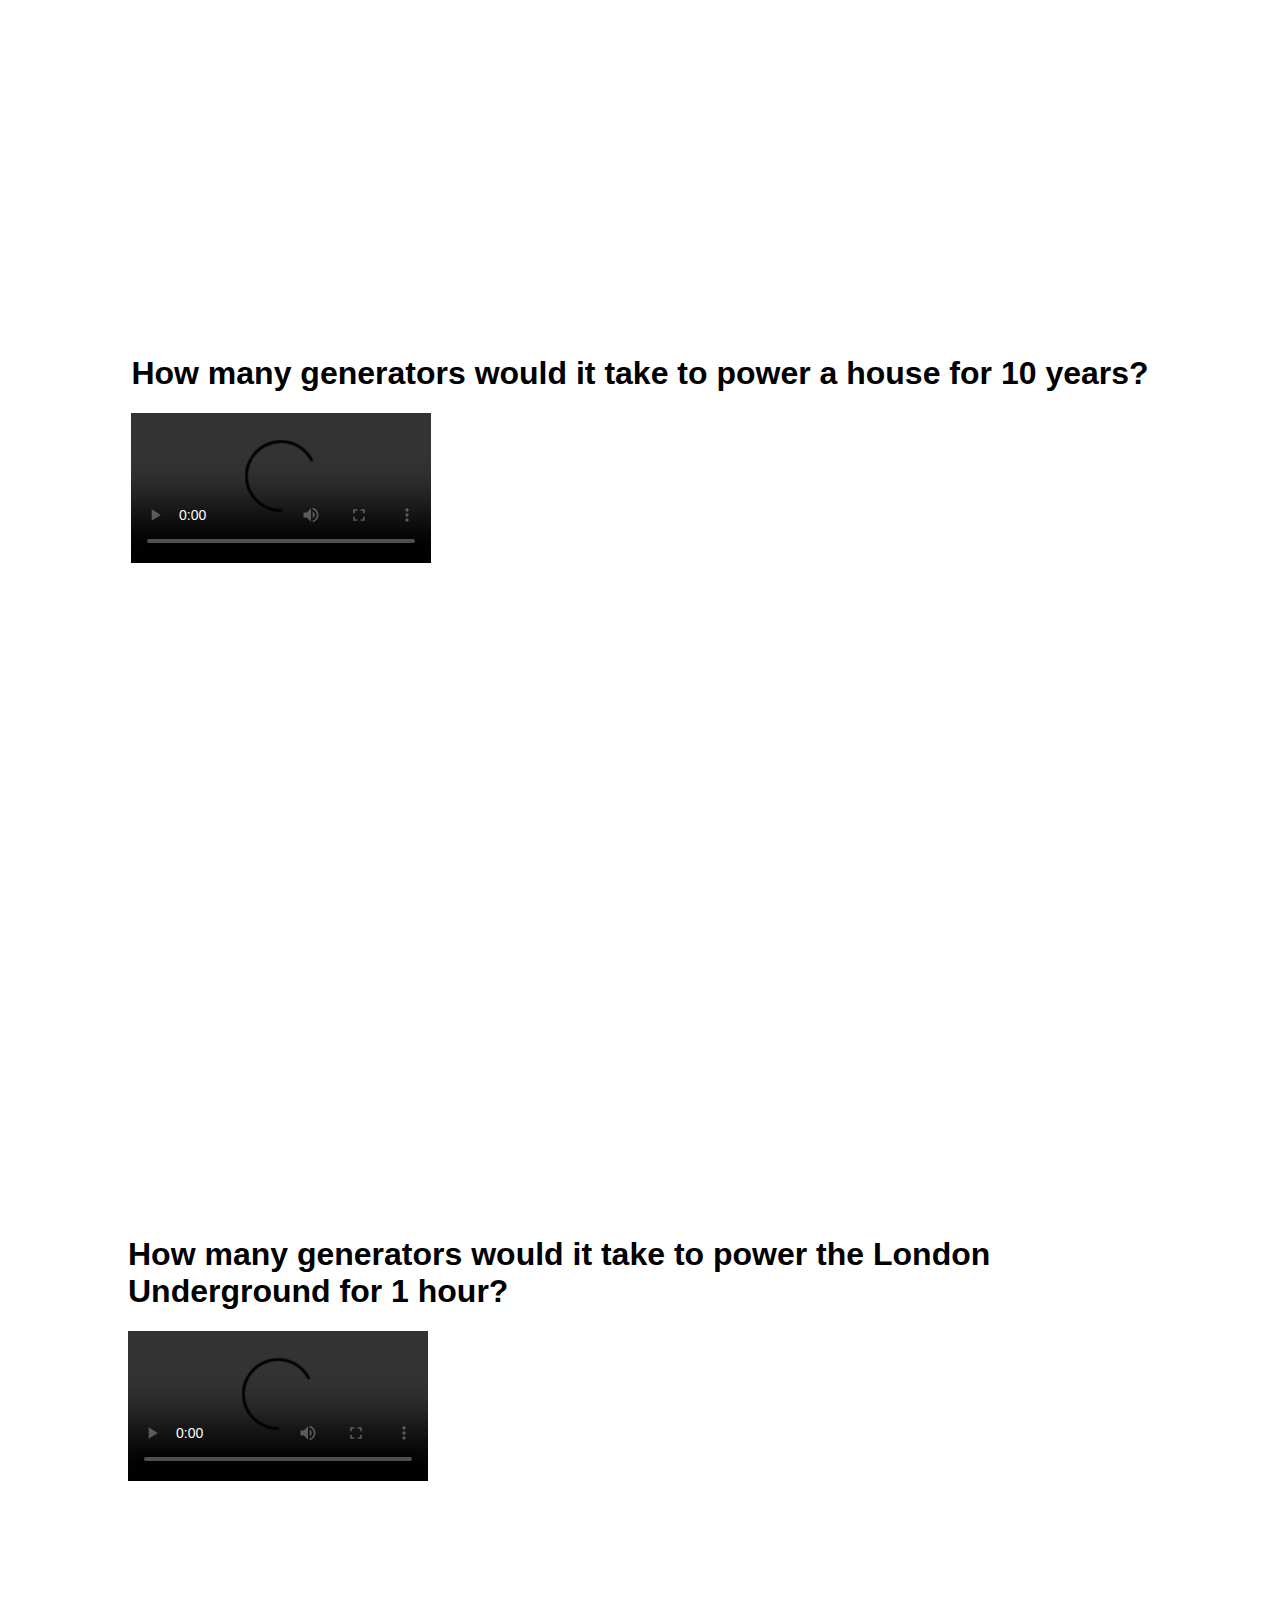
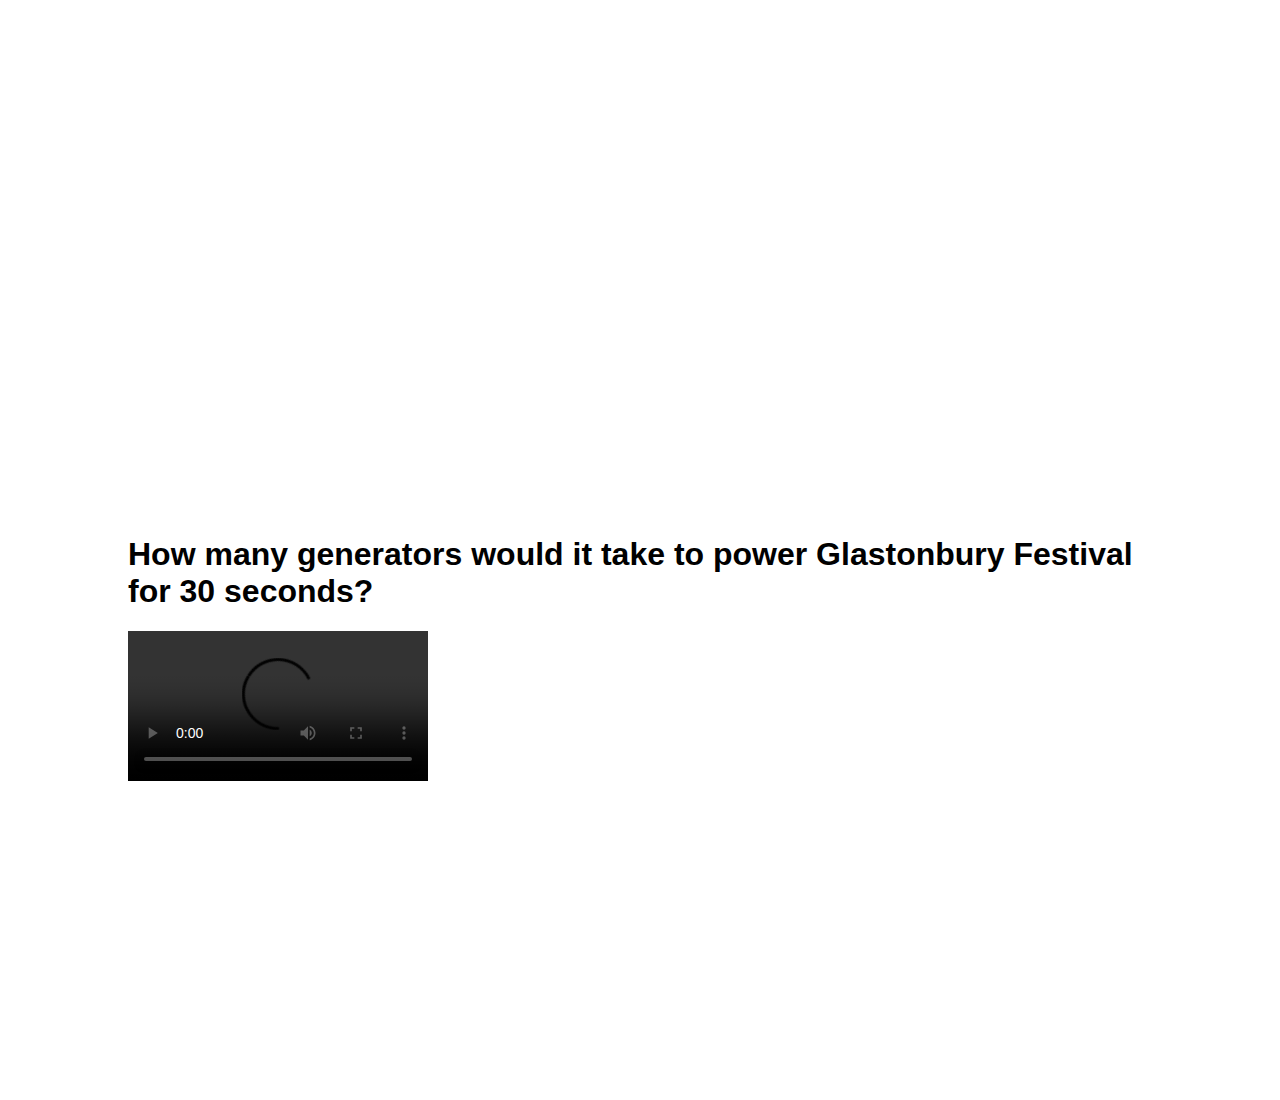
==== week2/index.html @ db29c0a7 "Added week 2" ====
<!DOCTYPE html>
<html lang="en">
<head>
    <meta charset="UTF-8">
    <meta name="viewport" content="width=device-width, initial-scale=1.0">
    <title>I&S - Week 2</title>
    <link rel="stylesheet" href="css/style.css">
</head>
<body>
    <div class="container">
        <div class="holder">
            <h1>How many generators would it take to power a house for 10 years?</h1>
            <video src="videos/csmPhysicsHouse10y.mp4" controls></video>
        </div>
    </div>

    <div class="container">
        <div class="holder">
            <h1>How many generators would it take to power the London Underground for 1 hour?</h1>
            <video src="videos/csmPhysicsTFL1h.mp4" controls></video>
        </div>
    </div>

    <div class="container">
        <div class="holder">
            <h1>How many generators would it take to power Glastonbury Festival for 30 seconds?</h1>
            <video src="videos/csmPhysicsGlaston30s.mp4" controls></video>
        </div>
    </div>

</body>
</html>
---- week2/css/style.css ----
body {
    padding: 0;
    margin: 0;
    font-family: Arial, Helvetica, sans-serif;
}

.container {
    width: 100vw;
    height: 100vh;
    display: flex;
    justify-content: center;
    align-items: center;
}

.holder {
    max-width: 80vw;
    max-height: 80vh;
    width: auto;
    height: auto;
}

video {
    max-width: 70vw;
    max-height: 70vh;
}
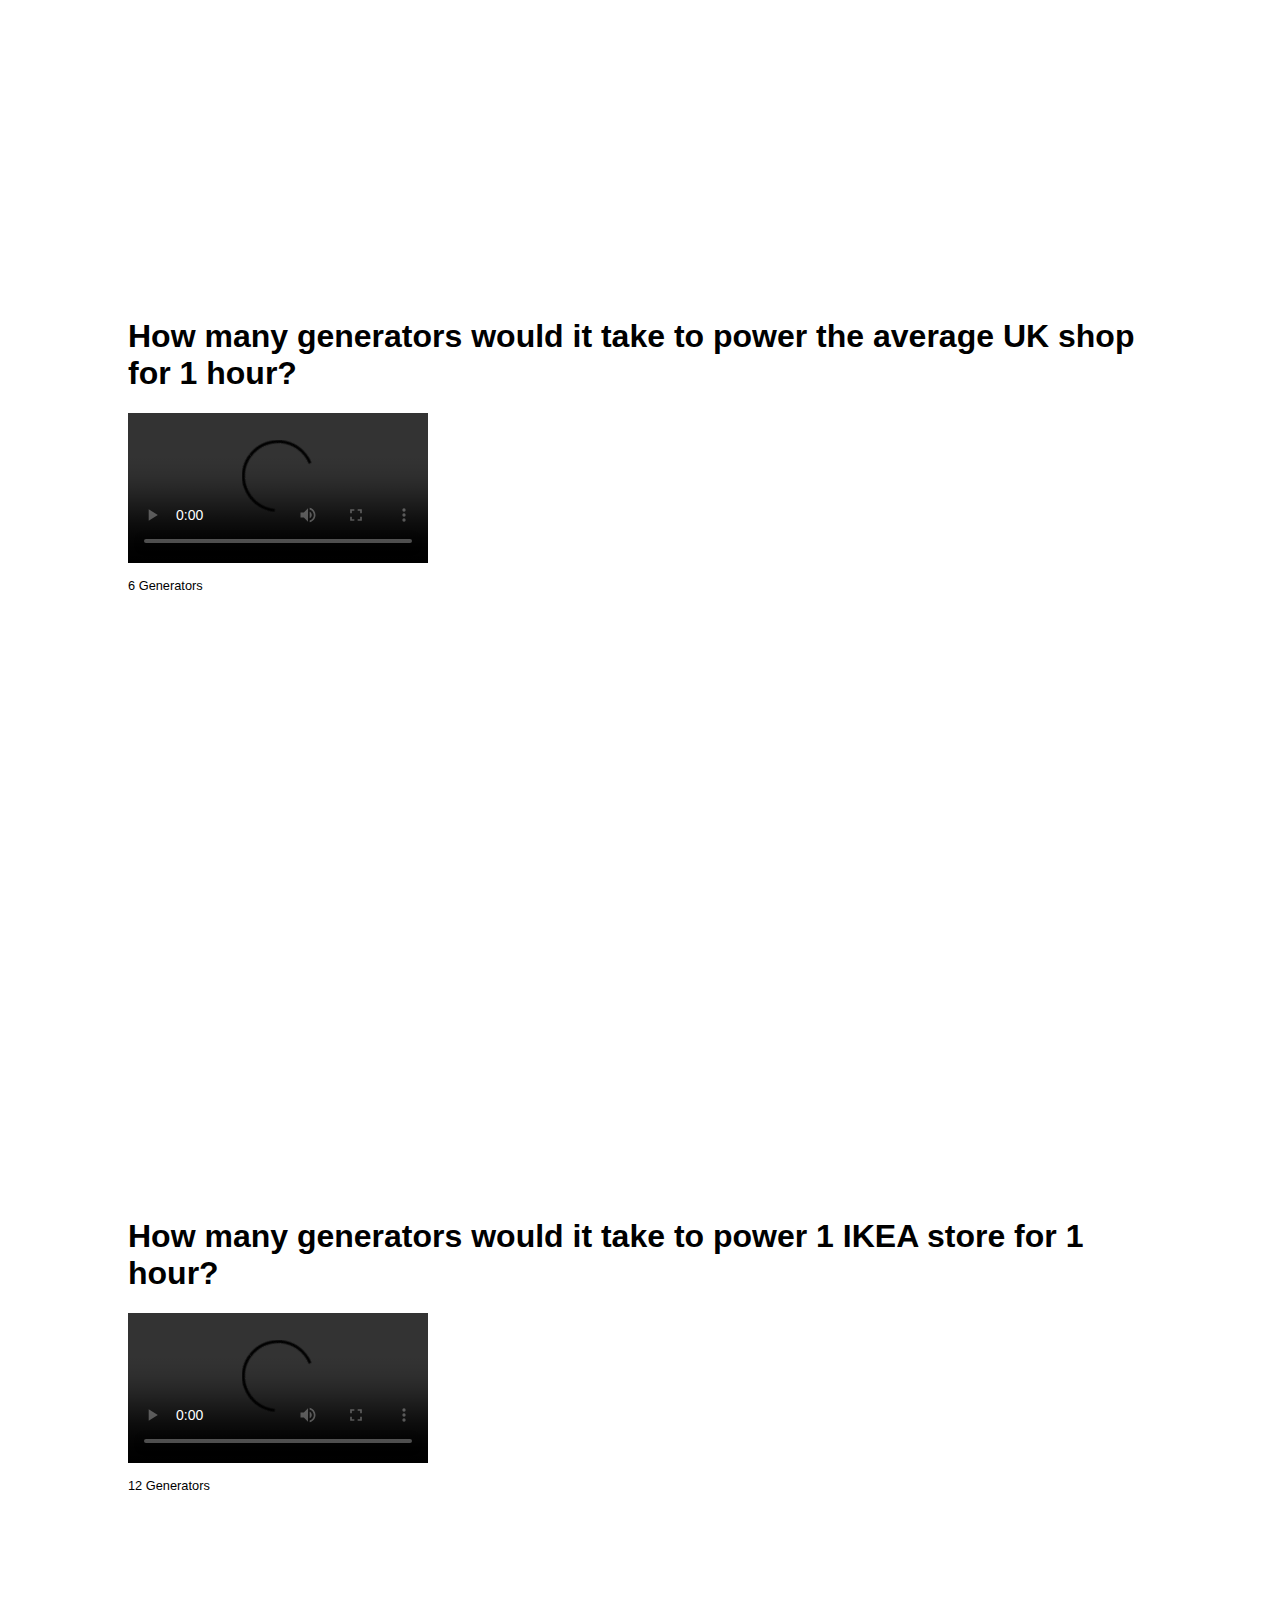
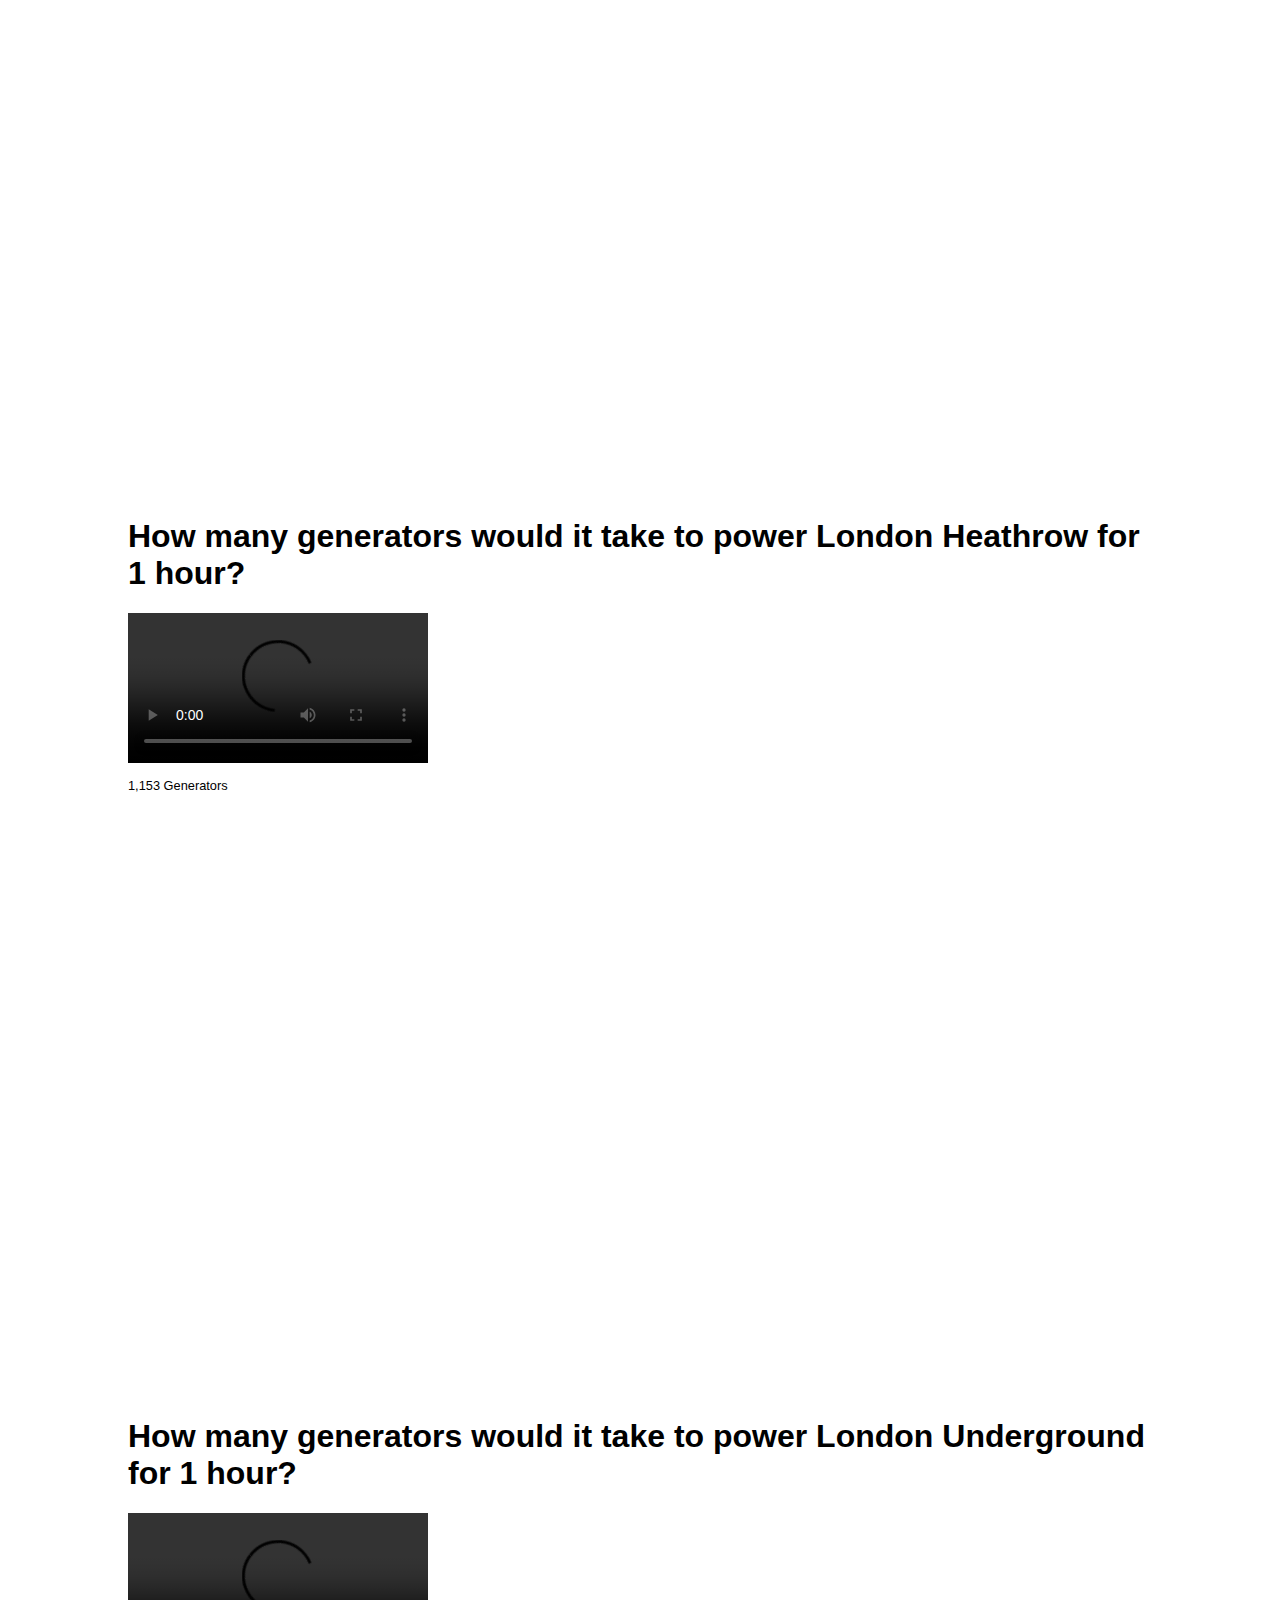
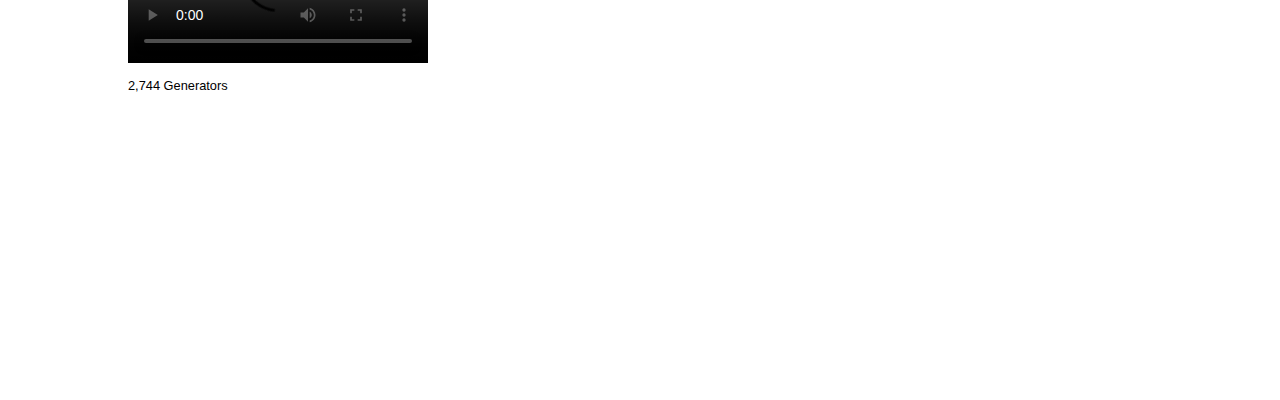
==== commit ad14542f: "update for actual rigid body sims" ====
--- a/week2/index.html
+++ b/week2/index.html
@@ -9,24 +9,34 @@
 <body>
     <div class="container">
         <div class="holder">
-            <h1>How many generators would it take to power a house for 10 years?</h1>
-            <video src="videos/csmPhysicsHouse10y.mp4" controls></video>
+            <h1>How many generators would it take to power the average UK shop for 1 hour?</h1>
+            <video src="videos/csmRigidUKShop1h.mp4" controls></video>
+            <h2>6 Generators</h2>
         </div>
     </div>
 
     <div class="container">
         <div class="holder">
-            <h1>How many generators would it take to power the London Underground for 1 hour?</h1>
-            <video src="videos/csmPhysicsTFL1h.mp4" controls></video>
+            <h1>How many generators would it take to power 1 IKEA store for 1 hour?</h1>
+            <video src="videos/csmRigidIKEA.mp4" controls></video>
+            <h2>12 Generators</h2>
         </div>
     </div>
 
     <div class="container">
         <div class="holder">
-            <h1>How many generators would it take to power Glastonbury Festival for 30 seconds?</h1>
-            <video src="videos/csmPhysicsGlaston30s.mp4" controls></video>
+            <h1>How many generators would it take to power London Heathrow for 1 hour?</h1>
+            <video src="videos/csmRigidHeathrow1h.mp4" controls></video>
+            <h2>1,153 Generators</h2>
         </div>
     </div>
 
+    <div class="container">
+        <div class="holder">
+            <h1>How many generators would it take to power London Underground for 1 hour?</h1>
+            <video src="videos/csmRigidTFL1h.mp4" controls></video>
+            <h2>2,744 Generators</h2>
+        </div>
+    </div>
 </body>
 </html>--- a/week2/css/style.css
+++ b/week2/css/style.css
@@ -22,4 +22,9 @@
 video {
     max-width: 70vw;
     max-height: 70vh;
+}
+
+h2 {
+    font-weight: 500;
+    font-size: 1vw;
 }